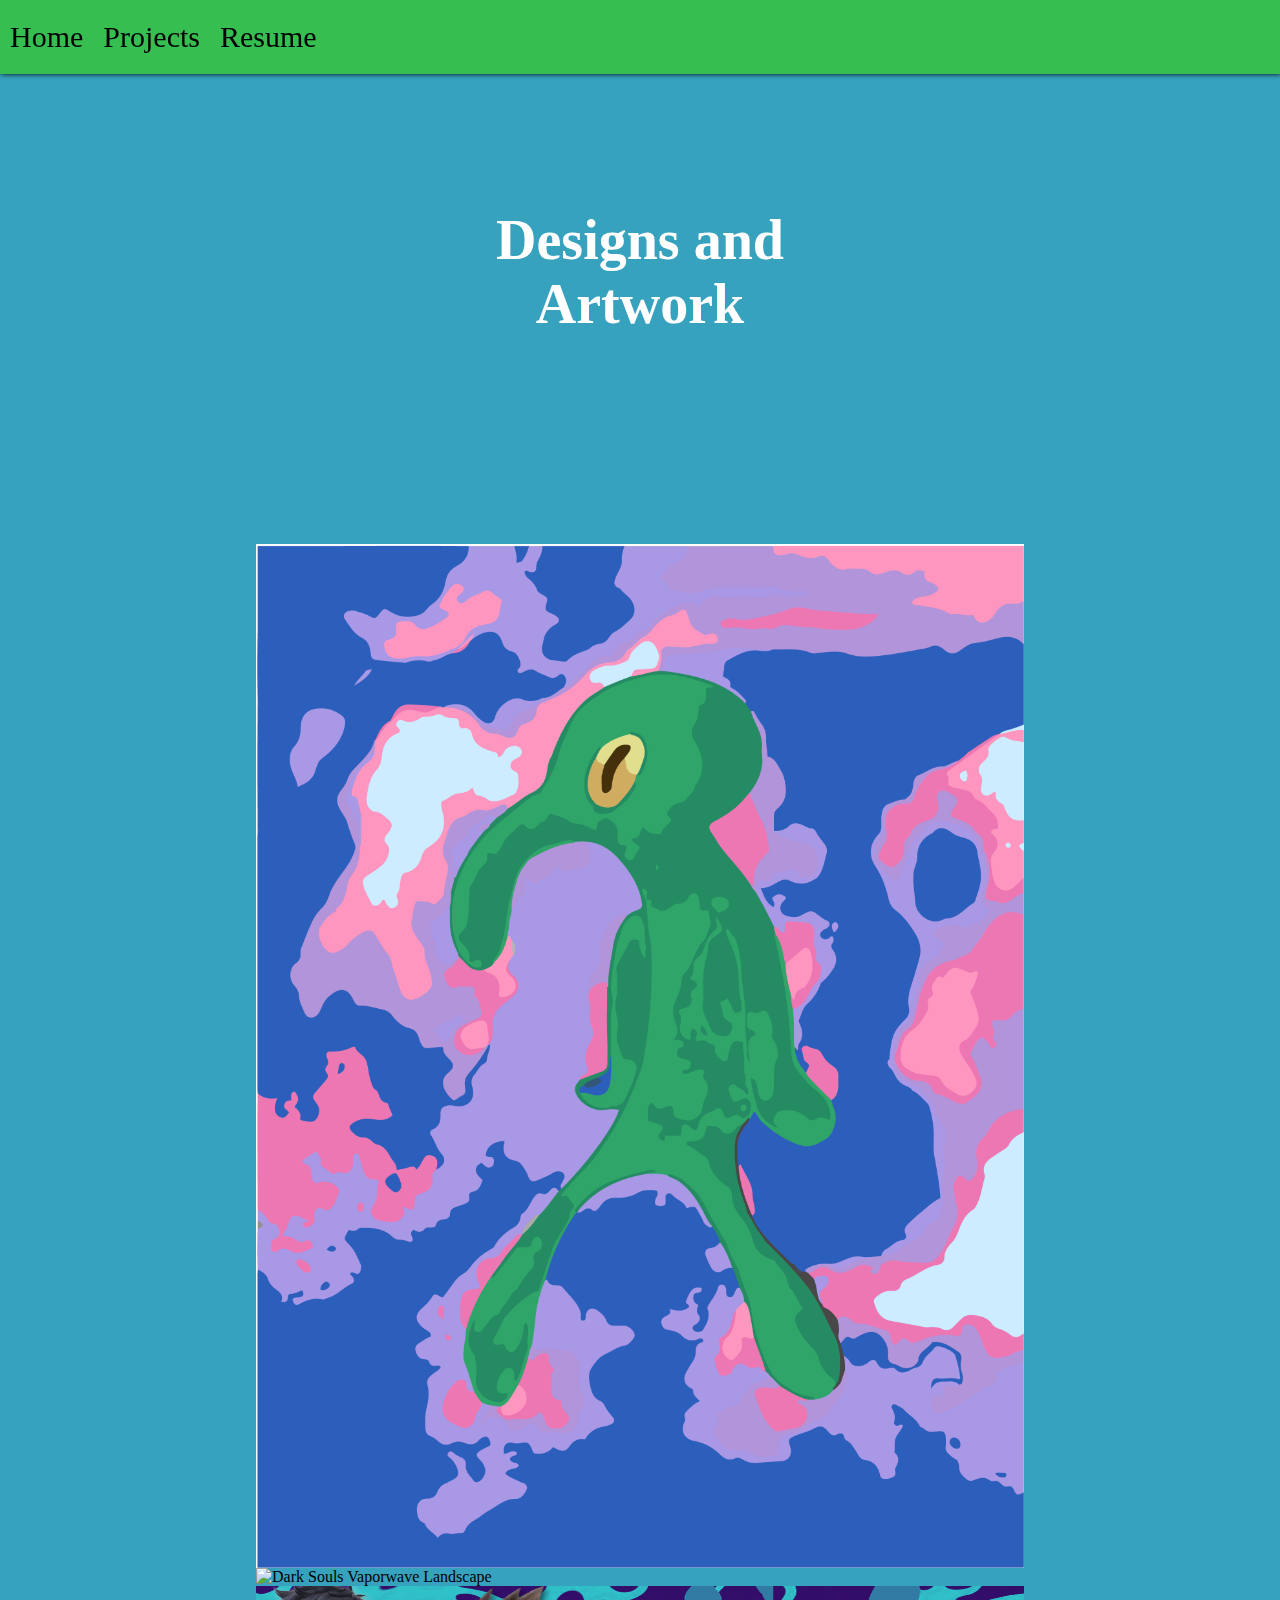
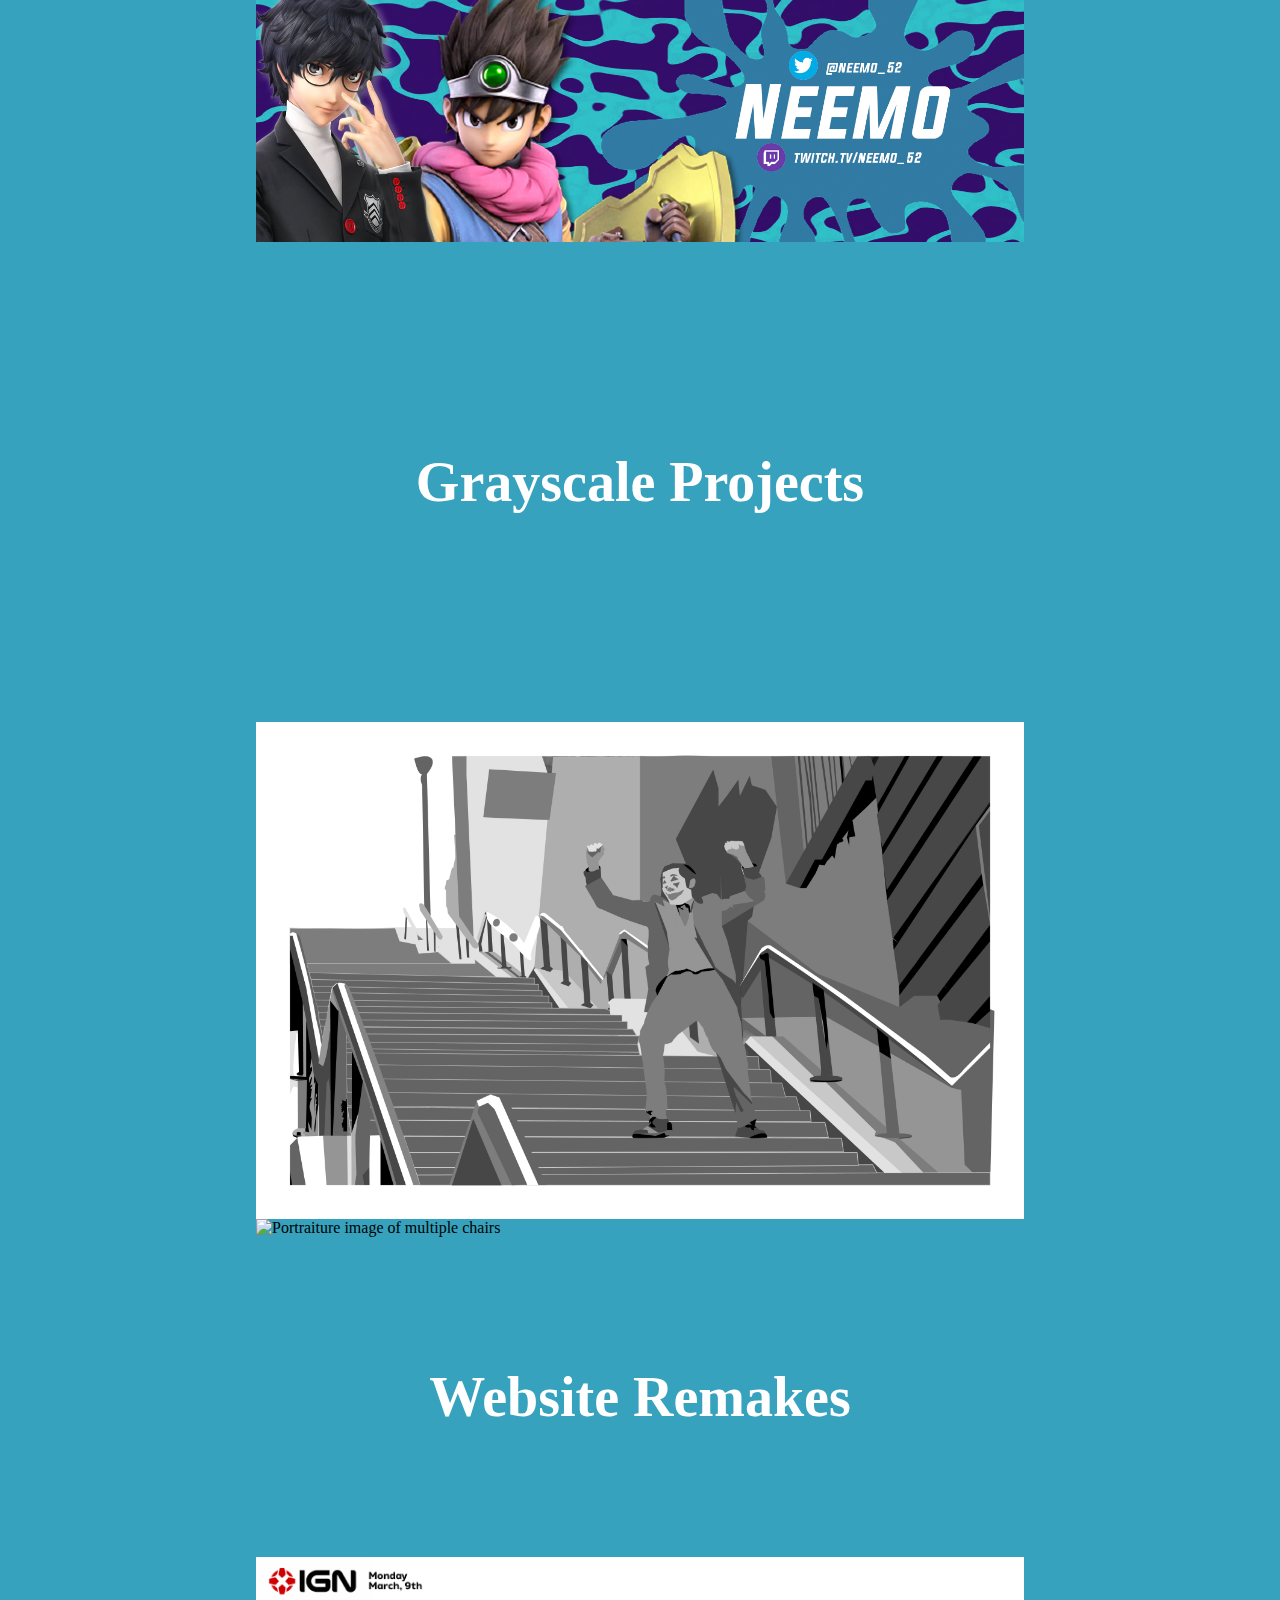
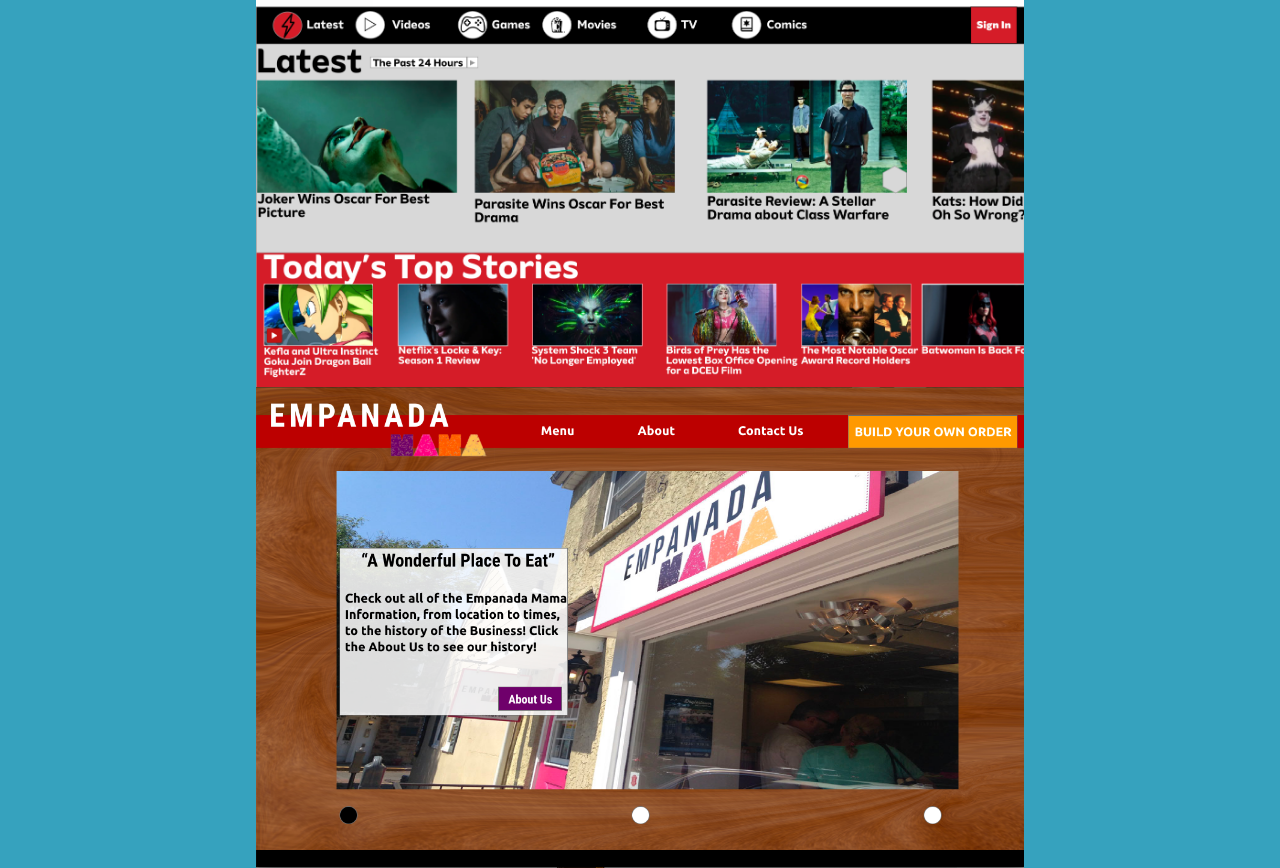
==== idm222-jam949/artcreations.html @ 08d010c8 "Add files via upload" ====
<!DOCTYPE html>
<html lang="en">
<head>
    <meta charset="UTF-8">
    <meta http-equiv="X-UA-Compatible" content="IE=edge">
    <meta name="viewport" content="width=device-width, initial-scale=1.0">
    <link rel="stylesheet" href="normalize.css">
    <link rel="stylesheet" href="webtemplate.css">
    <title>Designs</title>
</head>
<body>
 <div class="navi">
        <a href="index.html">Home</a>
        <a href="artcreations.html">Projects</a>
        <a href="resume.html">Resume</a>
    </div>
    <!-- Using a class that gives the specific font I used-->
    <div class="about">
        <h1 class="header">Designs and Artwork</h1>
    </div>
    <!--Using two different classes. One for the Grid pattern, the other for the size scaling-->
    <div class="art">
        <img class="pictures" src="art/art-recreation.jpg" alt="Squidward Art remaster">
        <img class="pictures" src="art/art-final.jpg" alt="Dark Souls Vaporwave Landscape">
        <img class="pictures" src="art/twitter-header-alt.jpg" alt="Neemo Twitter Header Blue Alt.">
        <div class="about">
          <h1 class="header">Grayscale Projects</h1>
        </div>
        <img class="pictures" src="art/mcquillan-vectortracing-01.jpg" alt="Joker on the stairs made of shapes">
        <img class="pictures" src="art/portraiture-3.jpg" alt="Portraiture image of multiple chairs">
        <h1 class="header"> Website Remakes</h1>
        <img class="pictures" src="ui_ux/Ign-Rework.png" alt="Flinto IGN website rework">
        <img class="pictures" src="ui_ux/XD-Homepage.jpg" alt="Adobe XD website rework">
    </div>
</body>
</html>
---- idm222-jam949/webtemplate.css ----
@import '../fonts/stylesheet.css';
@media (max-width:500px) {
    body{ 
        background-color: black;
        box-shadow: 1px 0px 5px black;
    } 
}
@font-face {
    font-family: Segoe UI;
    src: url(Segoe-UI.ttf);
}
@font-face {
    font-family: Merriweather Sans SemiBold;
    src: url(MerriweatherSans-SemiBold.ttf);
}
body {
    text-align: left;
    background-color: #36a2be;
    margin: 0;
   
}

a:hover {
    color: #ffffff;
    text-decoration: none;
}
a:link {
    color: black;
}

.about {
    border-width: 1em;
    font-size: 1rem;
    margin: auto;
    width: 100%;
    height: 100%;
    padding: 5rem 0;
    max-width: 750px;
    bottom: 0;
}

p {
    margin: 0 0 .5rem;
}

h1 {
    font-family: 'Merriweather Sans SemiBold';
    font-size: 3.5rem;
    text-align: center;
    width: auto;
    margin: 8rem;
    color: white
}

h2 {
    color: white;
    font-family: 'Calluna';
    font-size: 1.9rem;
    line-height: 1.6;
    margin: 0;
    
}

h3 {
    font-family: 'Calluna';
    font-size: 1.6rem;
    margin:0;
}

h4 {
    font-family: 'Calluna';
    font-size: 1.75rem;
}

h5 {
    font-family: 'Calluna';
    font-size: 1.2rem;
    text-align: center;
    margin-top: -150px;
}
.pictures {
    width: 60%;
    position:initial;
    display: flex;
    flex-direction: row;
    flex-flow: center;
    margin: auto;
}
.portrait {
    width: 300px;
    height: 50%;
    position: relative;
    display: block;
    margin: auto;
    border-radius: 50%;
}

.navi {
    font-family: 'Segoe Ui';
    background-color: #36be51;
    position: fixed;
    top: 0;
    width: 100%;
    margin: auto;
    z-index:100;
    box-shadow: 1px 0px 5px black;
   
}

.navi a {
    float: left;
    text-align: center;
    padding: 20px 10px;
    text-decoration: none;
    font-size: 30px;
}

.resume {
    margin-left: 10%;
    margin-right: 10%;
    font-size: 150%;
}
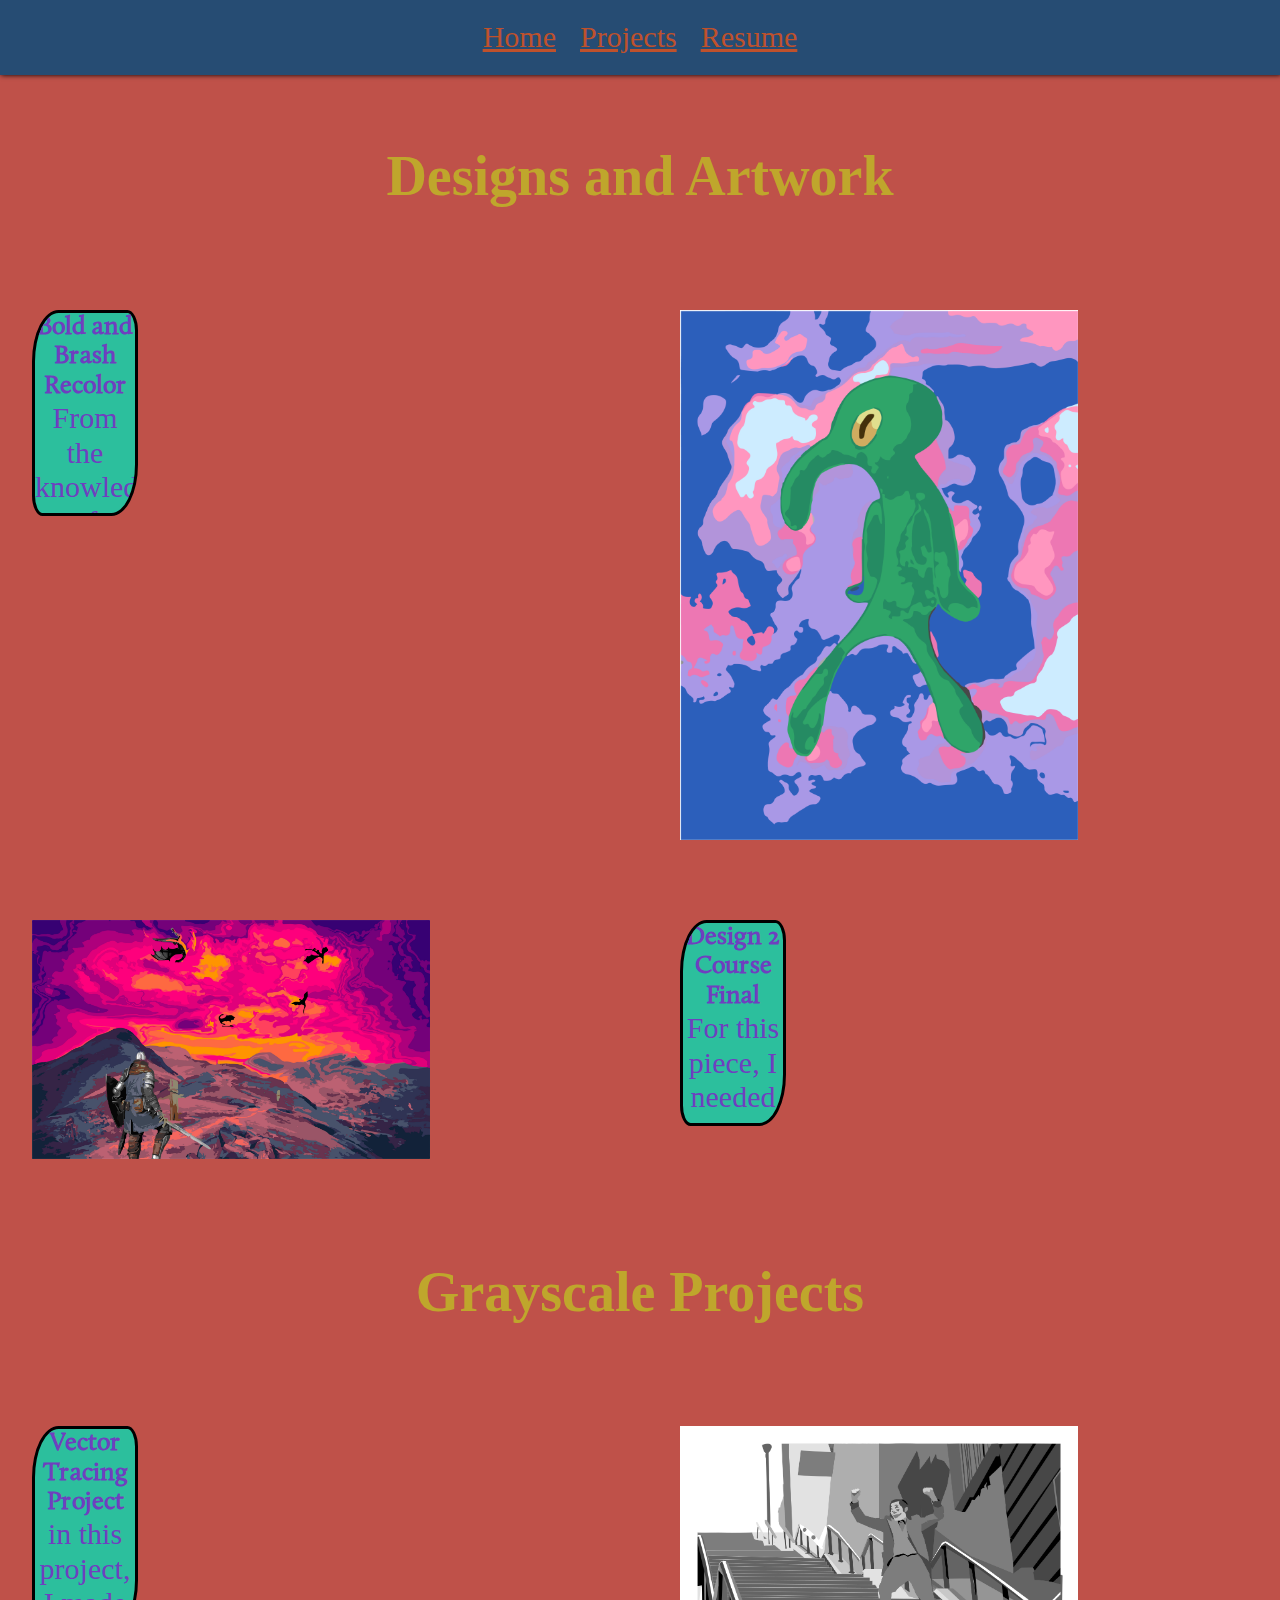
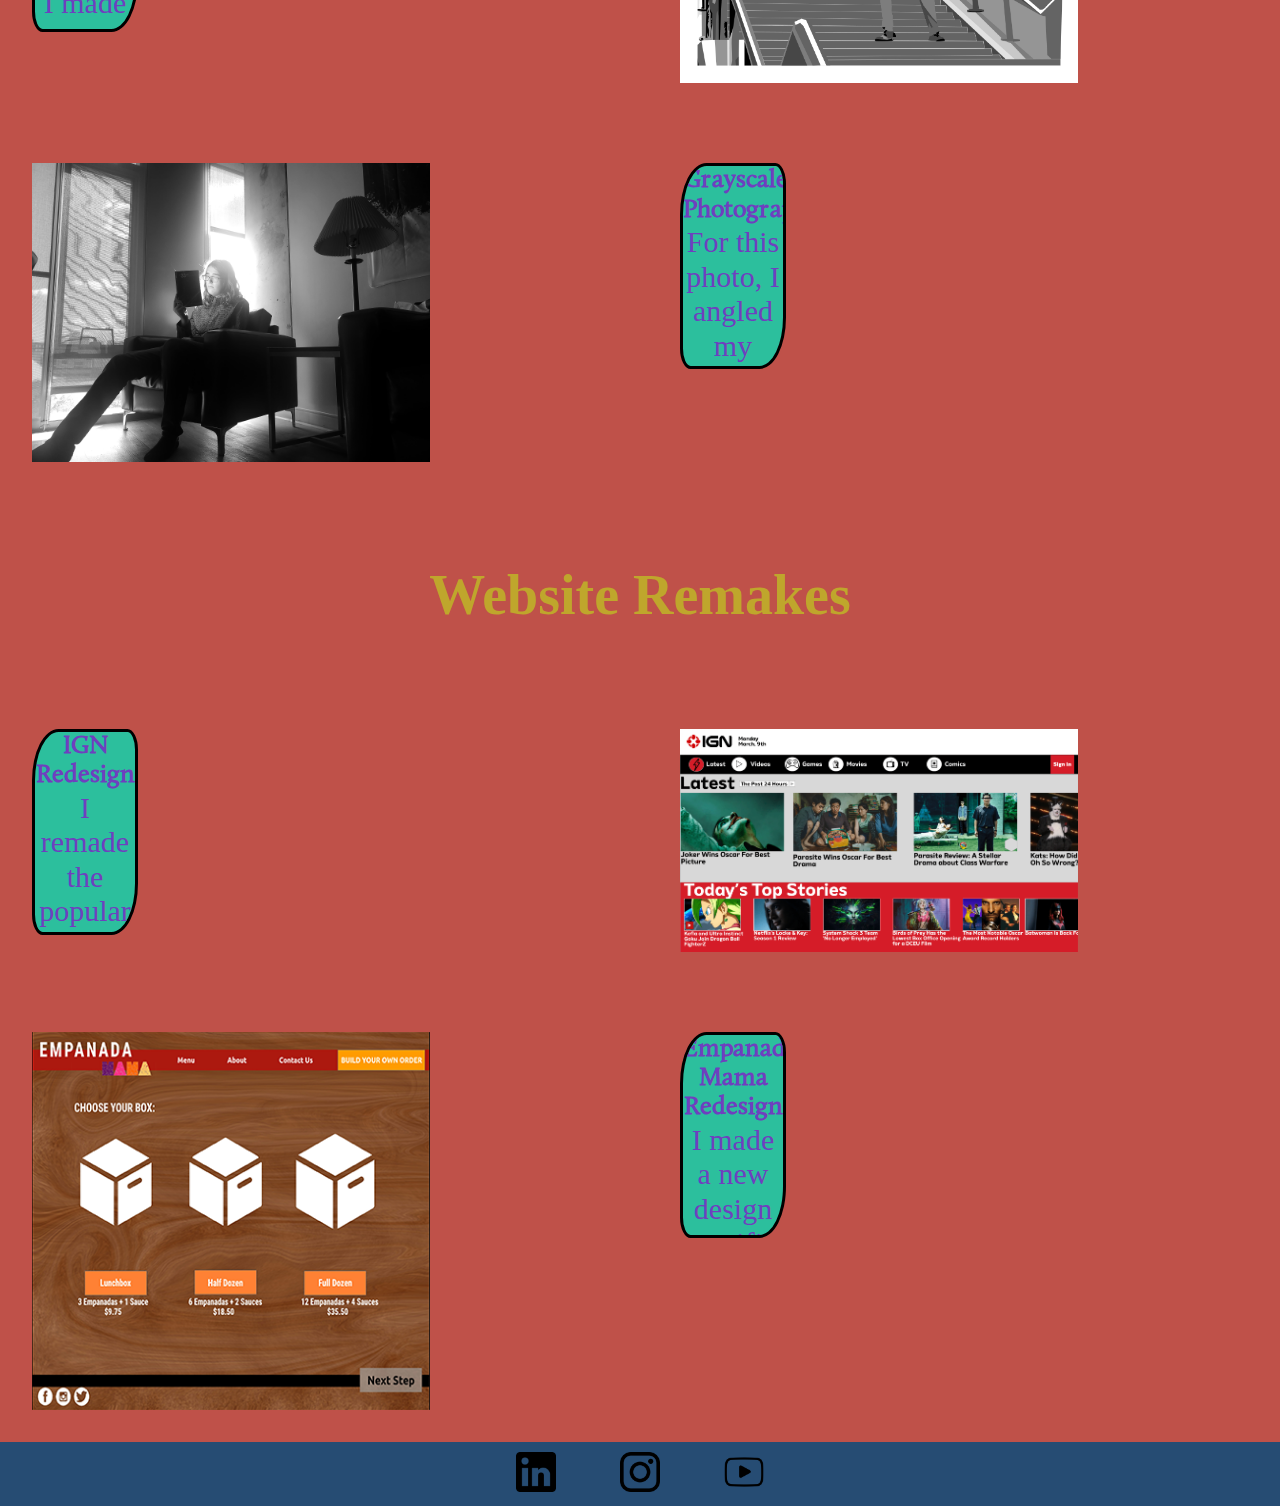
==== commit 5ec3f2b8: "Add files via upload" ====
--- a/idm222-jam949/artcreations.html
+++ b/idm222-jam949/artcreations.html
@@ -9,28 +9,49 @@
     <title>Designs</title>
 </head>
 <body>
+    <nav>
  <div class="navi">
         <a href="index.html">Home</a>
         <a href="artcreations.html">Projects</a>
         <a href="resume.html">Resume</a>
     </div>
-    <!-- Using a class that gives the specific font I used-->
+    </nav>
+    <header>
     <div class="about">
-        <h1 class="header">Designs and Artwork</h1>
+        <h1 class="title">Designs and Artwork</h1>
     </div>
-    <!--Using two different classes. One for the Grid pattern, the other for the size scaling-->
+    </header>
+
     <div class="art">
-        <img class="pictures" src="art/art-recreation.jpg" alt="Squidward Art remaster">
-        <img class="pictures" src="art/art-final.jpg" alt="Dark Souls Vaporwave Landscape">
-        <img class="pictures" src="art/twitter-header-alt.jpg" alt="Neemo Twitter Header Blue Alt.">
+        <div class="desc"><h3>Bold and Brash Recolor</h3>From the knowledge of Design 2 I made an image with Adobe Illustration in a recreated image.</div>
+        <img class="pictures" src="images/projects/art-recreation.jpg" alt="Squidward Art remaster">
+        <img class="pictures" src="images/projects/art-final.jpg" alt="Dark Souls Vaporwave Landscape">
+        <div class="desc"><h3>Design 2 Course Final</h3> For this piece, I needed to replace all the colors from the original landscaped image in Adobe Illustrator, and add other images in to make a final vastly different from the original jpeg.</div>
+    </div>
         <div class="about">
           <h1 class="header">Grayscale Projects</h1>
         </div>
-        <img class="pictures" src="art/mcquillan-vectortracing-01.jpg" alt="Joker on the stairs made of shapes">
-        <img class="pictures" src="art/portraiture-3.jpg" alt="Portraiture image of multiple chairs">
-        <h1 class="header"> Website Remakes</h1>
-        <img class="pictures" src="ui_ux/Ign-Rework.png" alt="Flinto IGN website rework">
-        <img class="pictures" src="ui_ux/XD-Homepage.jpg" alt="Adobe XD website rework">
+    <div class="art">
+        <div class="desc"><h3>Vector Tracing Project</h3> in this project, I made several hundreds of objects from different layers using only the grayscale colors to recreate a scene from a movie, and I chose the scene of the joker going down the stairs.</div>
+        <img class="pictures" src="images/projects/vectortracing.jpg" alt="Joker on the stairs made of shapes">
+        <img class="pictures" src="images/projects/portraiture.jpg" alt="Portraiture image of multiple chairs">
+        <div class="desc"><h3>Grayscale Photograph</h3>For this photo, I angled my camera with a nearby decorative pumpkin to aquire this photo. The light reflecting upon the book unto the face is exactly what I wanted from a photo.</div>
+    </div>  
+        <div class="about">
+        <h1 class="title"> Website Remakes</h1>
+        </div>
+    <div class="art">
+        <div class="desc"><h3>IGN Redesign</h3>I remade the popular gaming news outlet of IGN with a combination of Sketch and Flinto to make exploring the website something insteresting instead of users quickly looking for the next review, then leaving the site. </div>
+        <img class="pictures" src="images/projects/ign.png" alt="Flinto IGN website rework">
+        <img class="pictures" src="images/projects/empanada.png" alt="Adobe XD website rework">
+        <div class="desc"><h3>Empanada Mama Redesign</h3>I made a new design specifically for a Empanada resturant near my hometown with Adobe XD, since it was too crowded, and since most orders were online, I wanted to make a step by step online order.</div>
     </div>
+    <footer>
+        <div class="footer">
+            <a href="https://www.linkedin.com/in/joey-mcquillan-90153019b/" target="_blank"><img src="images/linkedin.png" alt="linkedin" width="40" height="40"></a>
+            <a href="https://www.instagram.com/m.c.quills/" target="_blank"><img src="images/insta.png" alt="instagram" width="40" height="40"></a>
+            <a href="https://www.youtube.com/channel/UCMahazXtM1VX5hmATdvdU2Q" target="_blank"><img src="images/youtube.png" alt="youtube" width="40" height="40"></a>
+        </div>
+    </footer>
 </body>
 </html>--- a/idm222-jam949/webtemplate.css
+++ b/idm222-jam949/webtemplate.css
@@ -1,21 +1,25 @@
-@import '../fonts/stylesheet.css';
+@import 'normalize.css';
 @media (max-width:500px) {
-    body{ 
+body { 
         background-color: black;
-        box-shadow: 1px 0px 5px black;
+        box-shadow: 1px 0 5px black;
     } 
 }
 @font-face {
-    font-family: Segoe UI;
-    src: url(Segoe-UI.ttf);
+    font-family: 'calluna';
+    src: url(fonts/calluna-regular.woff) format("truetype");
 }
 @font-face {
-    font-family: Merriweather Sans SemiBold;
-    src: url(MerriweatherSans-SemiBold.ttf);
+    font-family: 'segoe';
+    src: url(segoe-ui.ttf) format("truetype");
+}
+@font-face {
+    font-family: 'merri';
+  src: url(merriweathersans-semibold.ttf) format("truetype");
 }
 body {
     text-align: left;
-    background-color: #36a2be;
+    background-color: #BF5149;
     margin: 0;
    
 }
@@ -27,34 +31,71 @@
 a:link {
     color: black;
 }
-
 .about {
-    border-width: 1em;
-    font-size: 1rem;
-    margin: auto;
-    width: 100%;
-    height: 100%;
-    padding: 5rem 0;
-    max-width: 750px;
-    bottom: 0;
-}
-
+    margin-left: auto;
+    margin-right: auto;
+    width: 100%;
+    max-width: fit-content;
+}
+.about-image{
+        opacity: 1;
+        display: flex;
+        justify-content: center;
+        padding-bottom: 40px;
+        margin: 0 auto;
+        width: 70%;
+        height: auto;
+        transition: .5s ease;
+        backface-visibility: hidden;
+}
+.middle {
+    transition: .75s ease;
+    opacity: 0;
+    display: flex;
+    justify-content: center;
+    margin: 0 auto;
+    
+  }
+  
+.about:hover .about-image {
+    opacity: 0.3;
+  }
+  
+.about:hover .middle {
+    opacity: 1;
+  }
+  
+  .text {
+    border: 5px solid black;
+    background-color: #433FBF;
+    color: black;
+    font-family: 'merri';
+    font-size: 24px;
+    font-weight: bold;
+    padding: 16px 32px;
+  }
+hr {
+    height: 3px;
+    background-color: #264C73;
+    border: none;
+}
 p {
-    margin: 0 0 .5rem;
+    display: block;
 }
 
 h1 {
-    font-family: 'Merriweather Sans SemiBold';
+    display: block;
+    padding: 2rem;
+    font-family: 'merri';
     font-size: 3.5rem;
     text-align: center;
     width: auto;
-    margin: 8rem;
-    color: white
+    color: #BFA62C;
 }
 
 h2 {
-    color: white;
-    font-family: 'Calluna';
+    color:#BFA62C;
+    font-family: 'segoe';
     font-size: 1.9rem;
     line-height: 1.6;
     margin: 0;
@@ -62,56 +103,60 @@
 }
 
 h3 {
-    font-family: 'Calluna';
+    font-family: 'calluna';
     font-size: 1.6rem;
     margin:0;
 }
 
-h4 {
-    font-family: 'Calluna';
-    font-size: 1.75rem;
-}
-
-h5 {
-    font-family: 'Calluna';
-    font-size: 1.2rem;
+.pictures {
+    width: 70%;
+    display: flex;
+    flex-wrap: wrap;
+    flex-direction: row;
+}
+.art {
+    display: grid;
+    grid-template-columns: repeat(auto-fill, minmax(450px, 1fr));
+    grid-gap: 5rem;
+    padding: 2rem;
+    margin: 0 auto;
+}
+.desc{
+    width: 100px;
+    height: 200px;
+    color:#6F3FBF;
+    font-size: 30px;
     text-align: center;
-    margin-top: -150px;
-}
-.pictures {
-    width: 60%;
-    position:initial;
-    display: flex;
-    flex-direction: row;
-    flex-flow: center;
-    margin: auto;
-}
-.portrait {
-    width: 300px;
-    height: 50%;
-    position: relative;
-    display: block;
-    margin: auto;
-    border-radius: 50%;
-}
+    font-family: 'merri';
+    background: #2CBF9D;
+    border: 3px solid black;
+    overflow: hidden;
+    transition: width 2s, height 2s;
+    border-radius: 25% 10%;
+  }
+  
+  .desc:hover {
+    width: 100%;
+    height: 200px;
+  }
 
 .navi {
-    font-family: 'Segoe Ui';
-    background-color: #36be51;
-    position: fixed;
+    font-family: 'segoe';
+    background-color: #264C73;
     top: 0;
+    text-align: center;
     width: 100%;
     margin: auto;
     z-index:100;
-    box-shadow: 1px 0px 5px black;
+    box-shadow: 1px 0 5px black;
    
 }
 
 .navi a {
-    float: left;
-    text-align: center;
+    display:inline-flex;
+    color: #BF512C;
+    flex-wrap: wrap;
     padding: 20px 10px;
-    text-decoration: none;
     font-size: 30px;
 }
 
@@ -120,3 +165,62 @@
     margin-right: 10%;
     font-size: 150%;
 }
+.aboutinfo {
+    font-size: 1.563rem;
+    font-family: 'segoe';
+    font-weight: bold;
+    display: block;
+    padding-left: 2rem;
+    padding-right: 2rem;
+    margin-left: 1.5rem;
+    margin-right: 1.5rem;
+
+    
+}
+/*mobile template*/
+@media screen and (max-width: 351px){
+    .navi {
+        position:fixed;
+        width: 100%;
+        font-size: 10px;
+        padding: 10px 5px;
+    }
+    .about {
+        text-align: center;
+    }
+    .aboutinfo {
+        text-align: center;
+    }
+    .pictures {
+        display: flex;
+    }
+}
+/*desktop template*/
+@media screen and (min-width:1574px){
+    .footer {
+        background-color: #264C73;
+        width: 100%;
+        height: 2rem;
+        align-items: center;
+        display: flex;
+        flex-direction: row;
+        justify-content: center;
+        padding: 1rem 0;
+    }
+}
+
+.footer {
+    background-color: #264C73;
+    width: 100%;
+    height: 2rem;
+    align-items: center;
+    display: flex;
+    flex-direction: row;
+    justify-content: center;
+    padding: 1rem 0;
+}
+.footer a {
+    margin: 2rem;
+}
+
+
